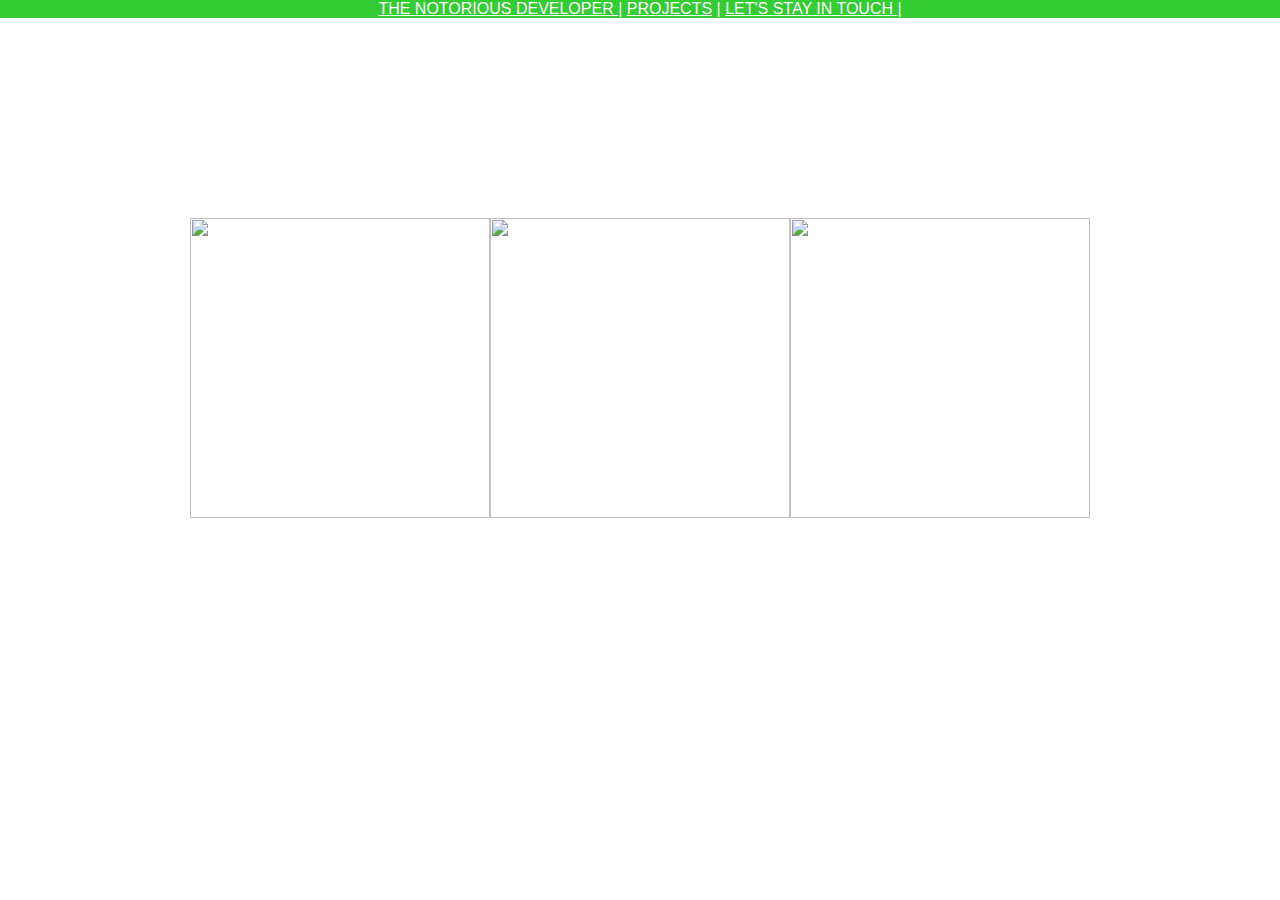
==== index.html @ fa9a5a05 "Added "https://" to href in portfolio links" ====
<html>

<head>

  <title>
    Ryan's Portfolio
  </title>
  <link rel="stylesheet" type="text/css" href="styles.css">
  <link href="//cloud.typenetwork.com/projects/2153/fontface.css/" rel="stylesheet" type="text/css">
  <link href="https://fonts.googleapis.com/css?family=Orbitron" rel="stylesheet">
  <link rel="stylesheet" href="style.css">
</head>

<body>
  <div id="navbar">
  <navbar>
    <a href="#welcome-section"> THE NOTORIOUS DEVELOPER </a> |
    <a href="#project-title"> PROJECTS</a> |
    <a href="#contact"> LET'S STAY IN TOUCH </a>|
  </navbar>
  </div>

  <div>
    <h1> RYAN PISUENA</h1>
  </div>

  <section id="welcome-section">
    <h2>
      ABOUT: THE NOTORIOUS DEVELOPER
    </h2>
<p> I'm your rockstar programmer/ computer scientist/ coder ready to whelp you build your app/ website! I've worked at companies such as <strong>SPAWAR/SSC PACIFIC</strong>
 and <strong> Northrop Grumman </strong> and have worked with a startup in the summer of 2017. I'm currently a private tutor/ freelance programmer as I love the free hours and flexibility both careers afford me. </p>
  </section>

  <section id="project-tile">
    <h2> Projects </h2>
    <div id="flex-container">
      <div id="flex">
        <a href="https://draperylandca.com">
      <img src="https://i.imgur.com/rf8w3MN.png">
      <div>Drapery Land CA</div>
     </a>

        <a href="https://drewfelixbeats.com">
       <img src="https://i.imgur.com/eBbbQFV.png">
       <div>DREW FELIX BEATS</div>
      </a>

        <a href="https://codepen.io/Pisuena/pen/xWNRxo">
        <img src="https://i.imgur.com/LyOecAl.png">
        <div>RANDOM QUOTE MACHINE</div>
       </a>
      </div>
    </div>
  </section>

  <section id="contact">
    <h2> Let's Stay in Touch!</h2>

  </section>

</body>

</html>
---- style.css ----
* {
  font-family: "Benton Sans Ex Comp Bla", sans-serif;
  text-align: center;
  color: white;
}

body {
  background-image: url('https://wallpapercave.com/wp/nsFJoNv.jpg');
}

img {
  width: 300px;
  height: 300px;
}

.big_bad {
  width: 200px;
}

.center {
  text-align: center;
  align-items: center;
  justify-content: center;
}


#flex {
  display: flex;
  margin: auto;
}

#flex-container {
  display: inline-block;
  margin: 0 auto;
}

#navbar {
  background-color: #33cc33;
  width: 100%;
  position: fixed;
  top: 0;
  left: 0;
}
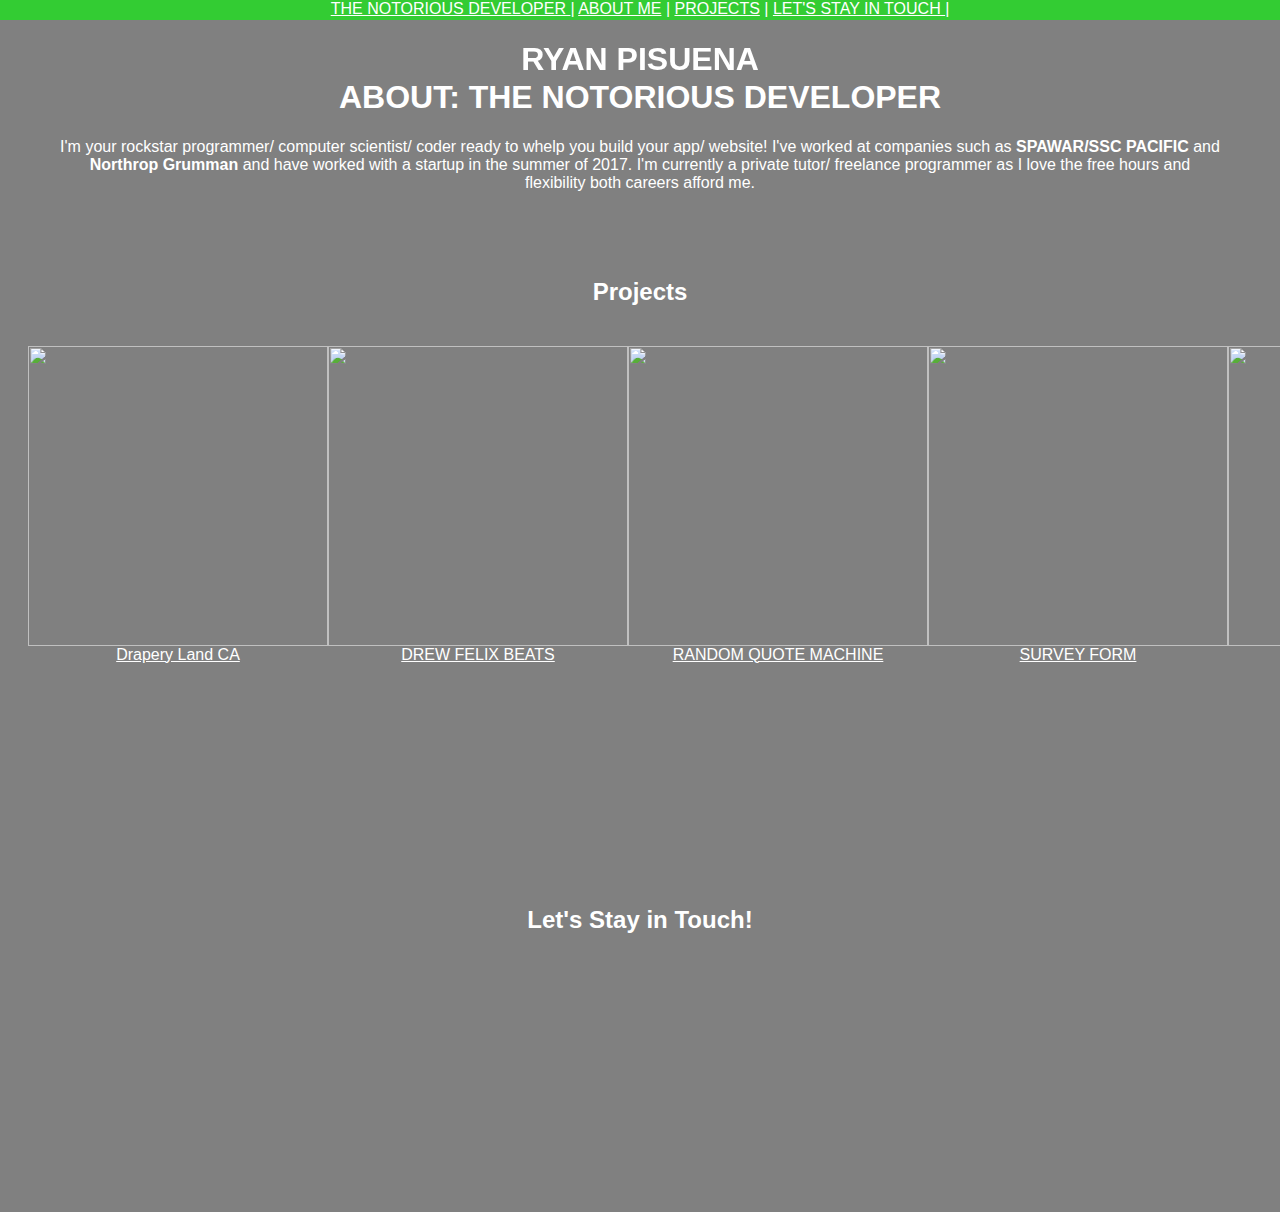
==== commit fdf56010: "Version 1.0 of Portfolio site" ====
--- a/index.html
+++ b/index.html
@@ -9,53 +9,77 @@
   <link href="//cloud.typenetwork.com/projects/2153/fontface.css/" rel="stylesheet" type="text/css">
   <link href="https://fonts.googleapis.com/css?family=Orbitron" rel="stylesheet">
   <link rel="stylesheet" href="style.css">
+  <link rel="stylesheet" href="https://use.fontawesome.com/releases/v5.2.0/css/all.css" integrity="sha384-hWVjflwFxL6sNzntih27bfxkr27PmbbK/iSvJ+a4+0owXq79v+lsFkW54bOGbiDQ" crossorigin="anonymous">
+
 </head>
 
 <body>
   <div id="navbar">
-  <navbar>
-    <a href="#welcome-section"> THE NOTORIOUS DEVELOPER </a> |
-    <a href="#project-title"> PROJECTS</a> |
-    <a href="#contact"> LET'S STAY IN TOUCH </a>|
-  </navbar>
+    <navbar>
+      <a href="#welcome-section"> THE NOTORIOUS DEVELOPER </a> |
+      <a href="#About-Me"> ABOUT ME</a> |
+      <a href="#project-title"> PROJECTS</a> |
+      <a href="#contact"> LET'S STAY IN TOUCH </a>|
+    </navbar>
   </div>
 
+  <section id="welcome-section">
   <div>
     <h1> RYAN PISUENA</h1>
   </div>
-
-  <section id="welcome-section">
-    <h2>
-      ABOUT: THE NOTORIOUS DEVELOPER
-    </h2>
-<p> I'm your rockstar programmer/ computer scientist/ coder ready to whelp you build your app/ website! I've worked at companies such as <strong>SPAWAR/SSC PACIFIC</strong>
- and <strong> Northrop Grumman </strong> and have worked with a startup in the summer of 2017. I'm currently a private tutor/ freelance programmer as I love the free hours and flexibility both careers afford me. </p>
   </section>
 
-  <section id="project-tile">
-    <h2> Projects </h2>
-    <div id="flex-container">
-      <div id="flex">
-        <a href="https://draperylandca.com">
+  <section id="About-Me">
+    <h1>
+      ABOUT: THE NOTORIOUS DEVELOPER
+    </h1>
+    <p> I'm your rockstar programmer/ computer scientist/ coder ready to whelp you build your app/ website! I've worked at companies such as <strong>SPAWAR/SSC PACIFIC</strong> and <strong> Northrop Grumman </strong> and have worked with a startup in the
+      summer of 2017. I'm currently a private tutor/ freelance programmer as I love the free hours and flexibility both careers afford me. </p>
+  </section>
+
+  <h2> Projects </h2>
+  <section id="projects">
+
+    <div class="project-tile">
+      <a href="http://draperylandca.com">
       <img src="https://i.imgur.com/rf8w3MN.png">
       <div>Drapery Land CA</div>
      </a>
+    </div>
 
-        <a href="https://drewfelixbeats.com">
+    <div class="project-tile">
+      <a href="http://drewfelixbeats.com">
        <img src="https://i.imgur.com/eBbbQFV.png">
        <div>DREW FELIX BEATS</div>
       </a>
-
-        <a href="https://codepen.io/Pisuena/pen/xWNRxo">
+    </div>
+    <div class="project-tile">
+      <a href="https://codepen.io/Pisuena/pen/xWNRxo">
         <img src="https://i.imgur.com/LyOecAl.png">
         <div>RANDOM QUOTE MACHINE</div>
        </a>
-      </div>
+    </div>
+    <div class="project-tile">
+      <a href="https://codepen.io/Pisuena/pen/rKQXxq">
+        <img src="https://i.imgur.com/mE9YTFT.png">
+        <div>SURVEY FORM</div>
+       </a>
+    </div>
+
+    <div class="project-tile">
+      <a href="https://codepen.io/Pisuena/pen/LWbBzq">
+        <img src="https://i.imgur.com/eQs61SY.png">
+        <div>TRIBUTE PAGE</div>
+       </a>
     </div>
   </section>
 
   <section id="contact">
     <h2> Let's Stay in Touch!</h2>
+    <a id="profile-link" href="https://www.freecodecamp.org/ryanpisuena" target="_blank"><i class="fab fa-free-code-camp" id="freecodecamp"></i></a>
+    <i class="fab fa-github" id="github"></i>
+    <i class="fab fa-linkedin" id="linkedin"></i>
+    <i class="fab fa-google" id="google"></i>
 
   </section>
 
--- a/style.css
+++ b/style.css
@@ -1,11 +1,19 @@
+@media (max-width: 100px) {
+  p {
+    font-size: 10px;
+  }
+}
+
 * {
   font-family: "Benton Sans Ex Comp Bla", sans-serif;
   text-align: center;
   color: white;
 }
-
+section {
+  padding: 20px;
+}
 body {
-  background-image: url('https://wallpapercave.com/wp/nsFJoNv.jpg');
+  background-color: grey;
 }
 
 img {
@@ -23,16 +31,39 @@
   justify-content: center;
 }
 
-
-#flex {
-  display: flex;
-  margin: auto;
+.contact {
+  background-color: white;
 }
 
-#flex-container {
-  display: inline-block;
-  margin: 0 auto;
+.fab {
+ font-size: 200px;
+  padding: 20px;
 }
+
+.project-tile {
+  width: 400px;
+  height: 500px;
+}
+
+#About-Me {
+  padding: 50px;
+}
+#freecodecamp {
+  color: #006400;
+}
+
+#github {
+  	color:#6e5494;
+}
+
+#google {
+  color: #c71610;
+}
+
+#linkedin {
+  color: #0077B5;
+}
+
 
 #navbar {
   background-color: #33cc33;
@@ -40,4 +71,23 @@
   position: fixed;
   top: 0;
   left: 0;
+  height: 20px;
 }
+
+#profile-link {
+  z-index: 0;
+  ;
+}
+
+#projects {
+  display: flex;
+}
+
+#welcome-section {
+position:fixed !important;
+position:absolute;
+top:0;
+right:0;
+bottom:0;
+left:0;
+}
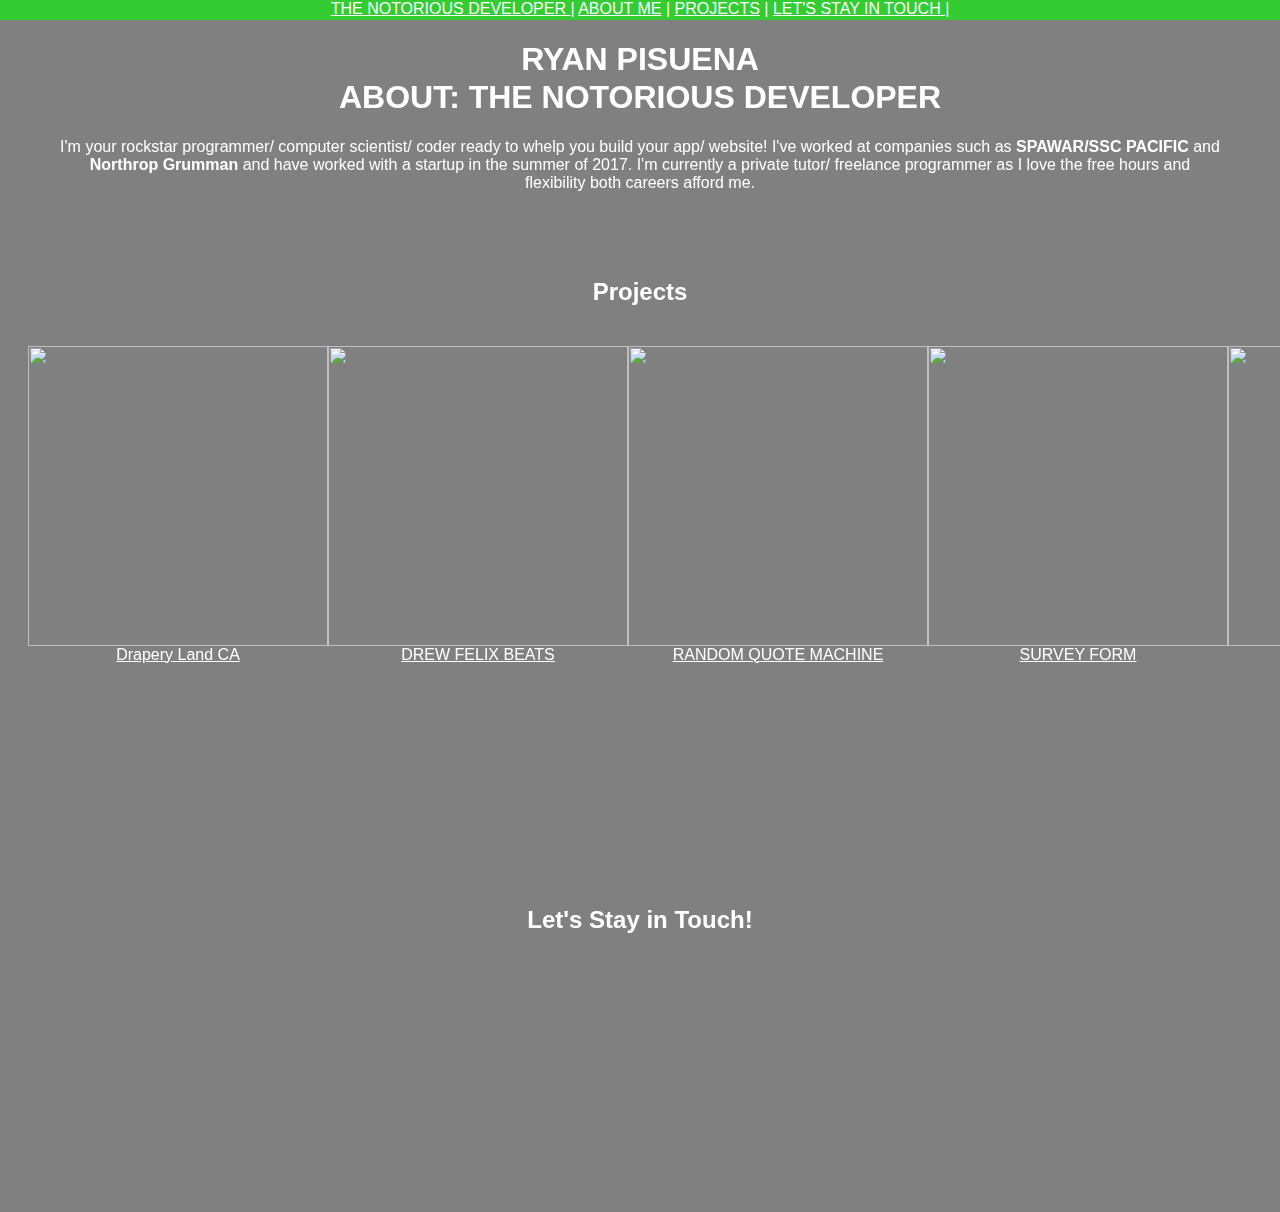
==== commit c94a377c: "Fixed favicon so links LinkedIn and GitHub work" ====
--- a/index.html
+++ b/index.html
@@ -76,10 +76,17 @@
 
   <section id="contact">
     <h2> Let's Stay in Touch!</h2>
-    <a id="profile-link" href="https://www.freecodecamp.org/ryanpisuena" target="_blank"><i class="fab fa-free-code-camp" id="freecodecamp"></i></a>
+    <a id="profile-link" href="https://www.freecodecamp.org/ryanpisuena" target="_blank">
+      <i class="fab fa-free-code-camp" id="freecodecamp"></i>
+        </a>
+    <a id="profile-link" href="https://github.com/RyanPisuena/">
     <i class="fab fa-github" id="github"></i>
-    <i class="fab fa-linkedin" id="linkedin"></i>
+  </a>
+    <a id="profile-link" href="https://www.linkedin.com/in/ryanpisuena/">
+       <i class="fab fa-linkedin" id="linkedin"></i></a>
+  <a id="profile-link" href="mailto:pisuenaryan@gmail.com">
     <i class="fab fa-google" id="google"></i>
+  </a>
 
   </section>
 
--- a/style.css
+++ b/style.css
@@ -75,8 +75,7 @@
 }
 
 #profile-link {
-  z-index: 0;
-  ;
+  z-index: 1;
 }
 
 #projects {
@@ -90,4 +89,5 @@
 right:0;
 bottom:0;
 left:0;
+z-index: -1;
 }
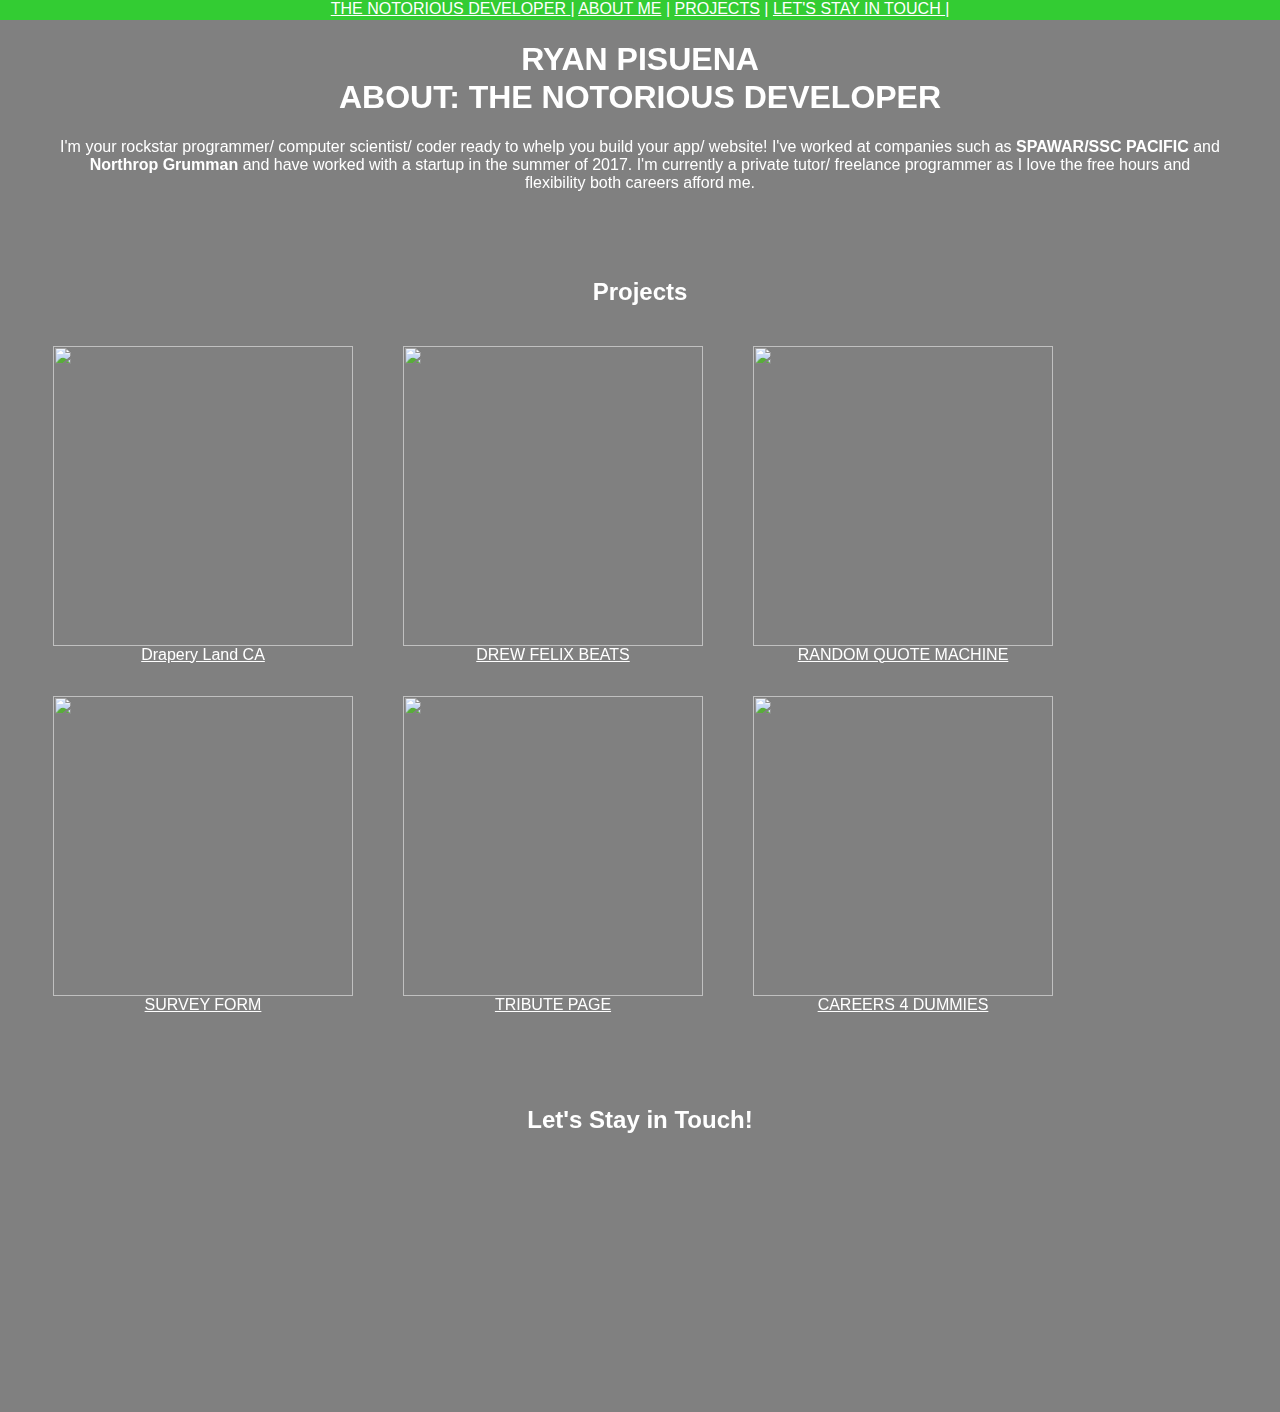
==== commit e79c0b05: "Added flex wrap and careers 4 dummies in project" ====
--- a/index.html
+++ b/index.html
@@ -72,6 +72,13 @@
         <div>TRIBUTE PAGE</div>
        </a>
     </div>
+
+    <div class="project-tile">
+      <a href="careers4dummies.com">
+        <img src="https://i.imgur.com/uXtKpSd.png">
+        <div>CAREERS 4 DUMMIES</div>
+       </a>
+    </div>
   </section>
 
   <section id="contact">
--- a/style.css
+++ b/style.css
@@ -12,6 +12,7 @@
 section {
   padding: 20px;
 }
+
 body {
   background-color: grey;
 }
@@ -41,8 +42,8 @@
 }
 
 .project-tile {
-  width: 400px;
-  height: 500px;
+  width: 350px;
+  height: 350px;
 }
 
 #About-Me {
@@ -80,6 +81,7 @@
 
 #projects {
   display: flex;
+  flex-wrap: wrap;
 }
 
 #welcome-section {
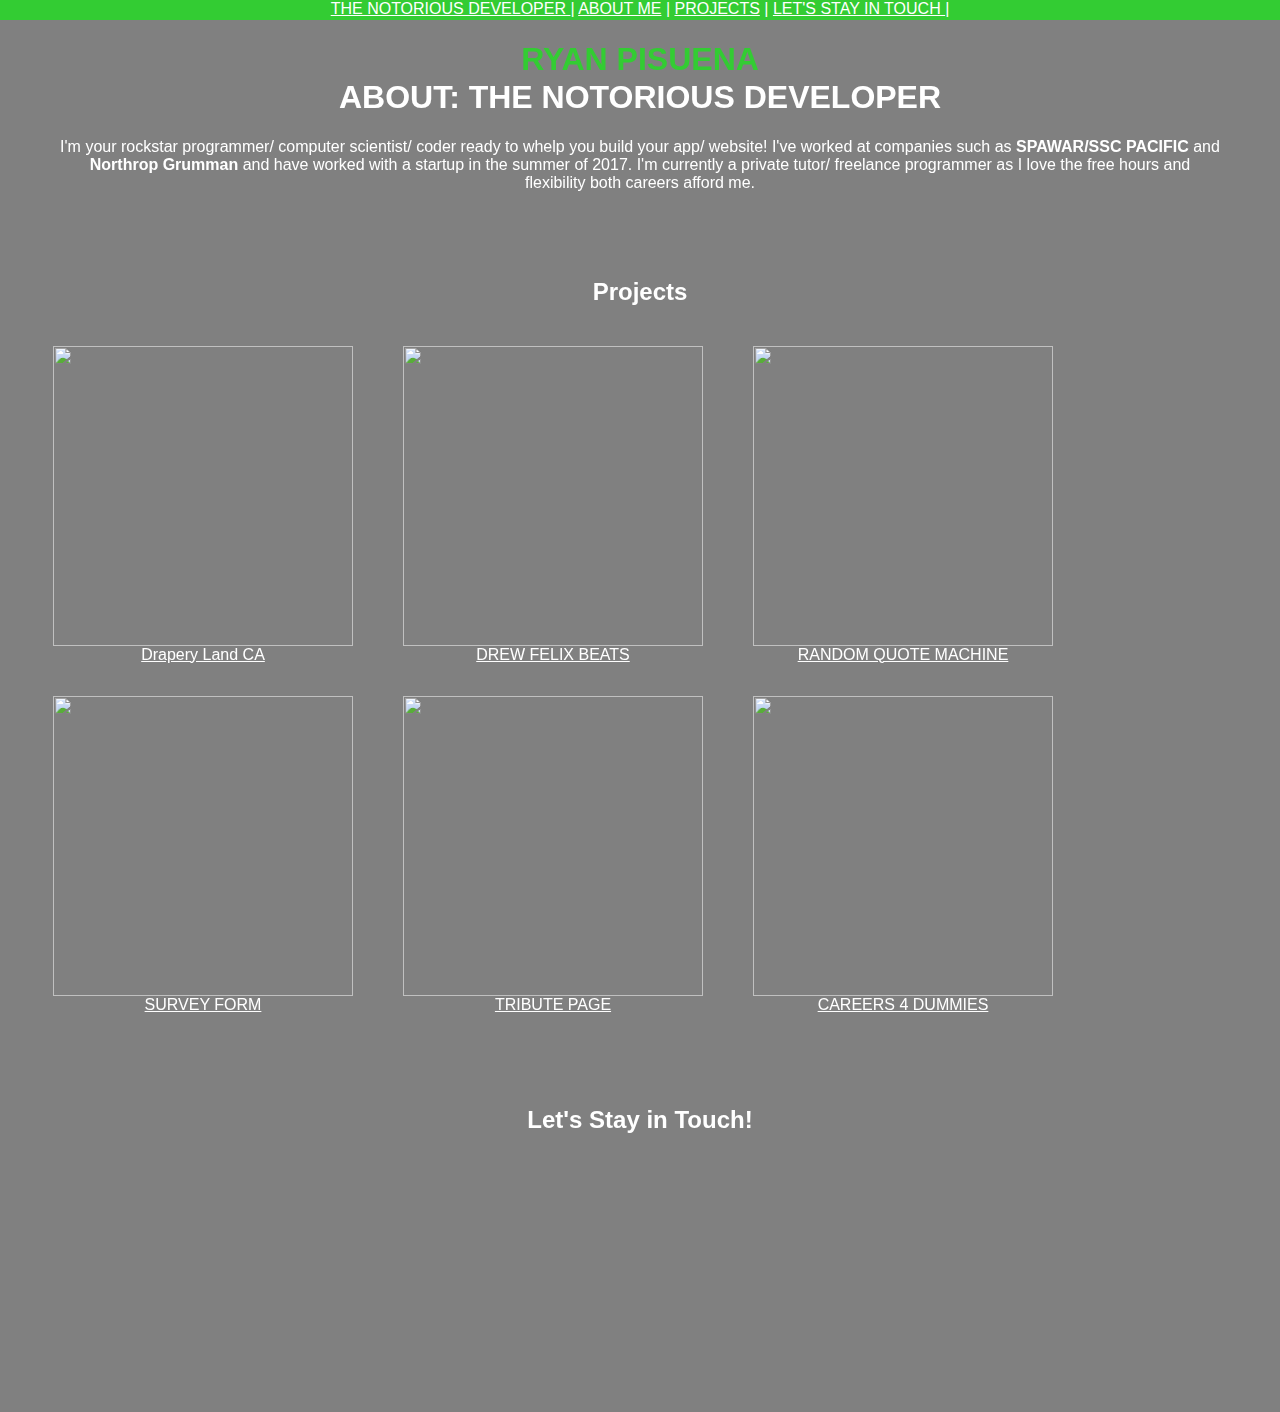
==== commit 2b854085: "Updated z-index of name and changed color to green" ====
--- a/index.html
+++ b/index.html
@@ -25,7 +25,7 @@
 
   <section id="welcome-section">
   <div>
-    <h1> RYAN PISUENA</h1>
+    <h1 id="name"> RYAN PISUENA</h1>
   </div>
   </section>
 
--- a/style.css
+++ b/style.css
@@ -65,6 +65,10 @@
   color: #0077B5;
 }
 
+#name {
+  z-index: 1;
+  color: #33cc33;
+}
 
 #navbar {
   background-color: #33cc33;
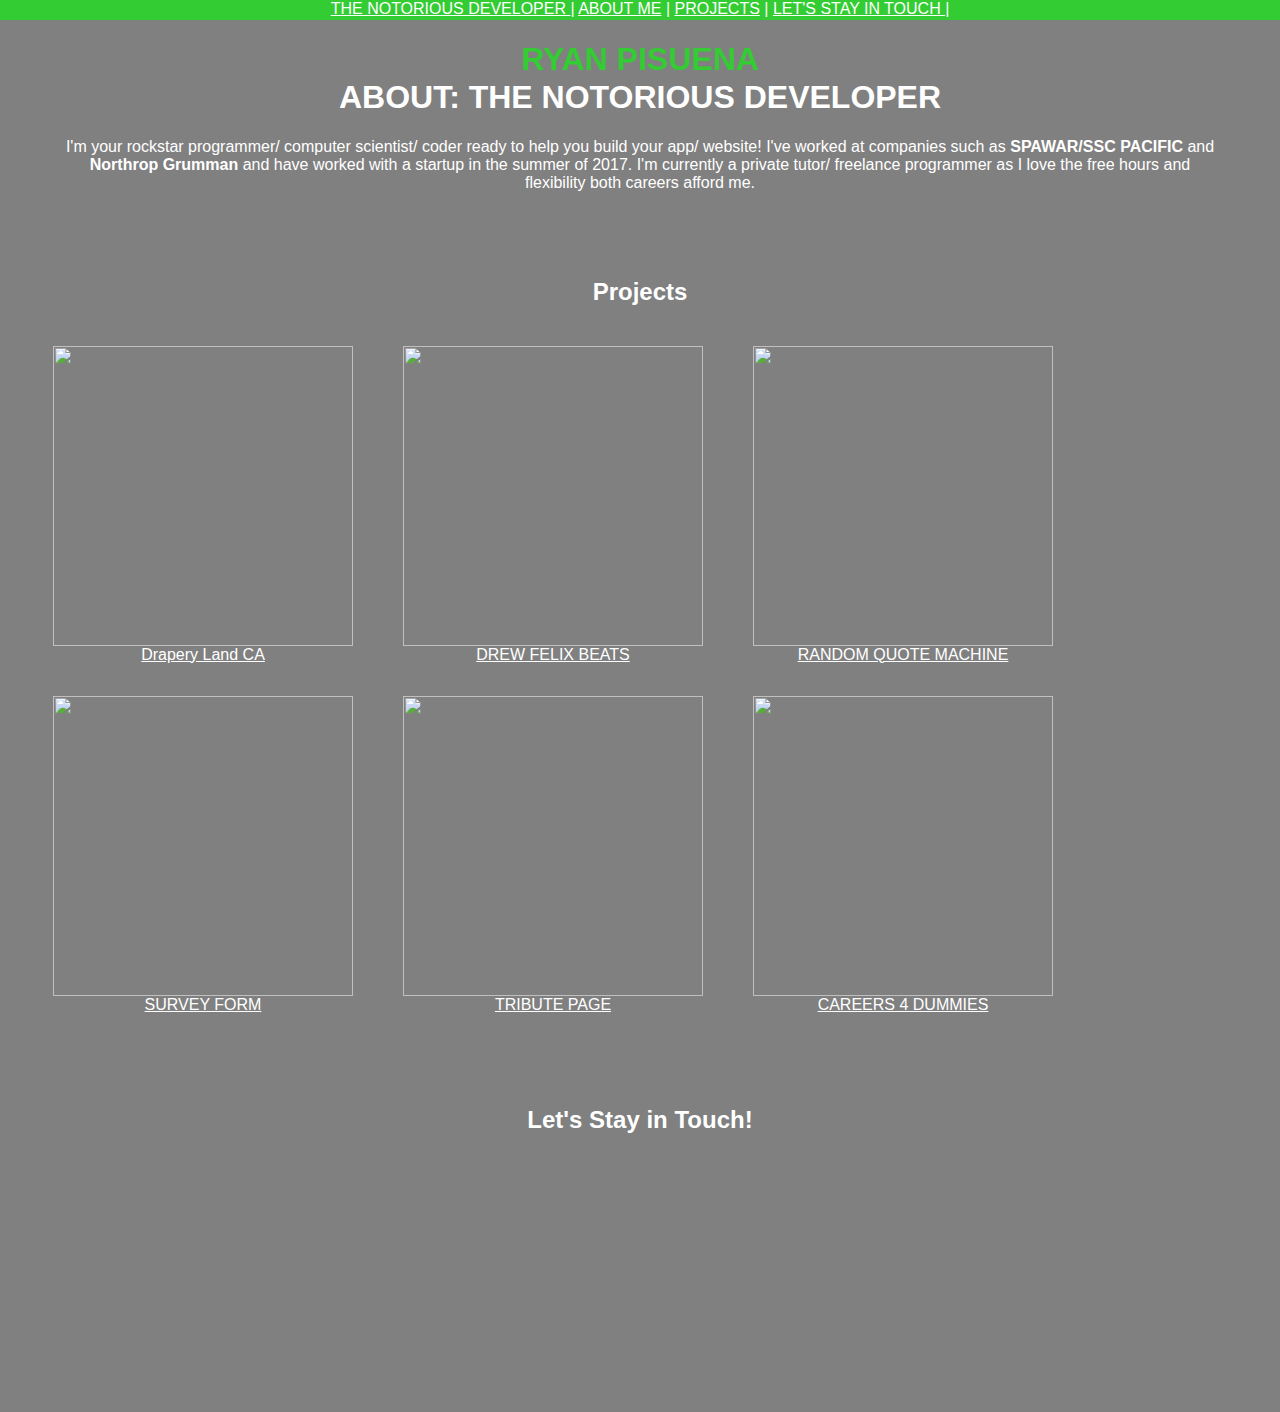
==== commit 17a7f58b: "Typo and z-index welcome section adjustment" ====
--- a/index.html
+++ b/index.html
@@ -33,7 +33,7 @@
     <h1>
       ABOUT: THE NOTORIOUS DEVELOPER
     </h1>
-    <p> I'm your rockstar programmer/ computer scientist/ coder ready to whelp you build your app/ website! I've worked at companies such as <strong>SPAWAR/SSC PACIFIC</strong> and <strong> Northrop Grumman </strong> and have worked with a startup in the
+    <p> I'm your rockstar programmer/ computer scientist/ coder ready to help you build your app/ website! I've worked at companies such as <strong>SPAWAR/SSC PACIFIC</strong> and <strong> Northrop Grumman </strong> and have worked with a startup in the
       summer of 2017. I'm currently a private tutor/ freelance programmer as I love the free hours and flexibility both careers afford me. </p>
   </section>
 
--- a/style.css
+++ b/style.css
@@ -66,7 +66,7 @@
 }
 
 #name {
-  z-index: 1;
+  z-index: 2;
   color: #33cc33;
 }
 
@@ -95,5 +95,5 @@
 right:0;
 bottom:0;
 left:0;
-z-index: -1;
+z-index: 2;
 }
